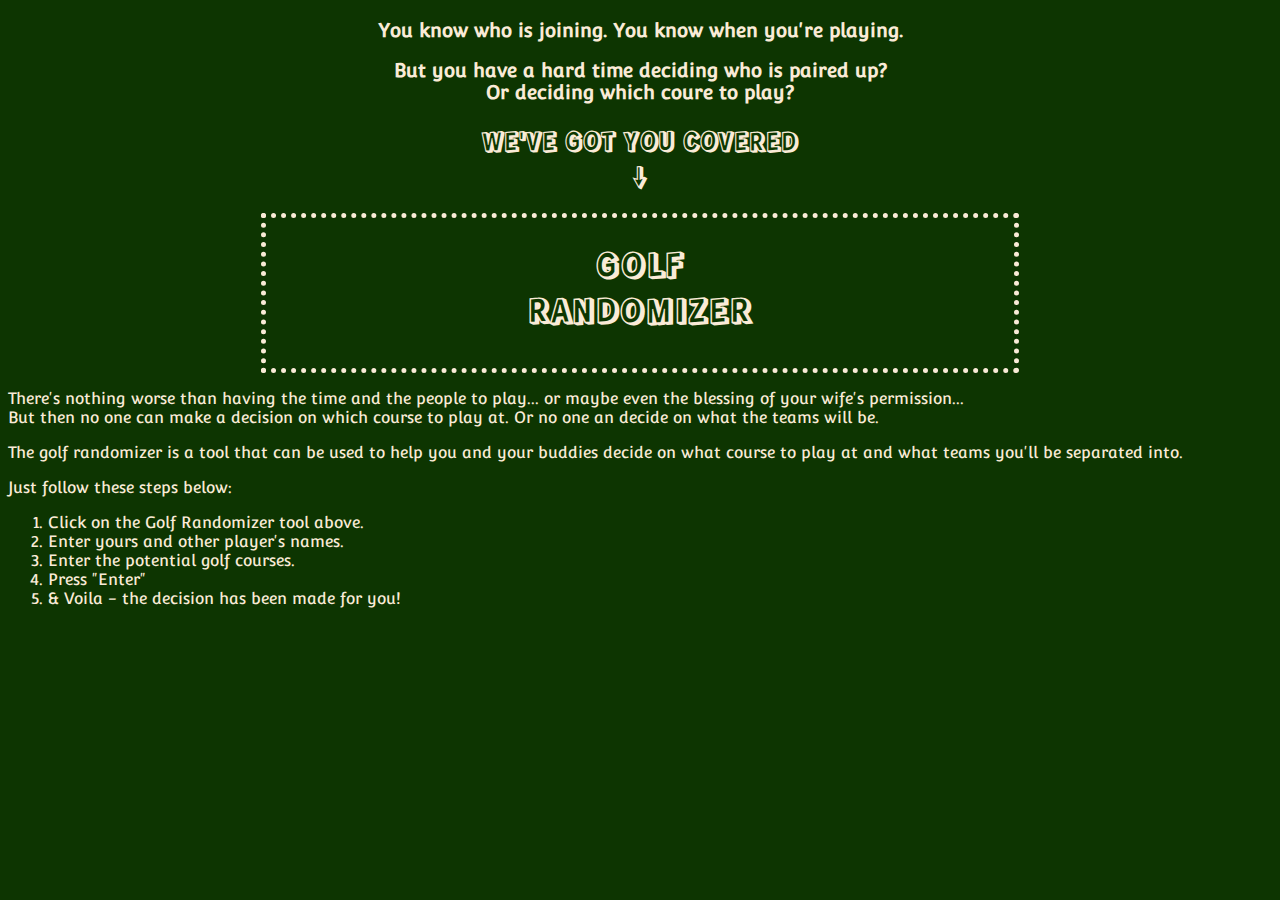
==== index.html @ 0705f85a "Add files via upload" ====
<!DOCTYPE html>
<html lang="en">
<head>
    <meta charset="UTF-8">
    <title>Practice Time</title>
    <link 
        rel="stylesheet"
        href="./styles.css"
    />
    <link rel="preconnect" href="https://fonts.googleapis.com">
    <link rel="preconnect" href="https://fonts.gstatic.com" crossorigin>
    <link href="https://fonts.googleapis.com/css2?family=Rampart+One&display=swap" rel="stylesheet">
    <link rel="preconnect" href="https://fonts.googleapis.com">
    <link rel="preconnect" href="https://fonts.gstatic.com" crossorigin>
    <link href="https://fonts.googleapis.com/css2?family=Convergence&display=swap" rel="stylesheet">
</head>
<body>
    <div id="questions">
        <h3 id="title1">You know who is joining. You know when you're playing.</h3>
        <h3 id="title2">But you have a hard time deciding who is paired up?</br>
        Or deciding which coure to play?</h3>
        <h2 id="title3">We've got you covered</br>
            &#8595</h2>
    </div>

    <a href="./golfrandomizerfake.html" style="text-decoration: none;">
        <div id="clickme">
            <h1>GOLF </br>
            RANDOMIZER</h1>
        
        </div>
    </a>
    <p>There's nothing worse than having the time and the people to play... or maybe even
        the blessing of your wife's permission... </br>
        But then no one can make a decision on which course to play at. Or no one an decide on
        what the teams will be. </p>
    <p>The golf randomizer is a tool that can be used to help you and your buddies decide
        on what course to play at and what teams you'll be separated into.</p>
    <p>Just follow these steps below:</p>
    <ol>
        <li>Click on the Golf Randomizer tool above.</li>
        <li>Enter yours and other player's names.</li>
        <li>Enter the potential golf courses.</li>
        <li>Press "Enter"</li>
        <li>& Voila - the decision has been made for you!</li>
    </ol>
</body>
</html>
---- styles.css ----
html{
    background-color:rgb(13, 53, 1);
        font-family: "Convergence", sans-serif;
        font-weight: 200;
        font-style: normal;
        color:antiquewhite;
      }
      

#questions{
    text-align:center;
    color:antiquewhite;
    
}
#title3{
    text-transform: uppercase;
    font-family: "Rampart One", sans-serif;
        font-weight: 600;
        font-style: normal;
}
h1{text-transform: uppercase;
    font-family: "Rampart One", sans-serif;
        font-weight: 800;
        font-style: normal;
    text-align: center;
    }
#clickme{
    height: 150px;
    width: 300px;
    border:5px dotted antiquewhite;
    margin-left:25%;

    margin-left: 20%;
    margin-right: 20%;
    width: auto;
    padding: 0% 10%;
}
#golfgif{
    border: 0px;
    margin-left: 20%;
    margin-right: 20%;
    width: auto;
    padding: 0% 10%;
}
h1{
    text-align: center;
    color:antiquewhite;
}
p{
    color:antiquewhite;
}
#unwanted{
    color: antiquewhite;
}
#stays{
    color:antiquewhite
}
#short{
    color:antiquewhite
}
#fake{
    color: antiquewhite;
}
#sendmetogroup{
    text-align: center;
}
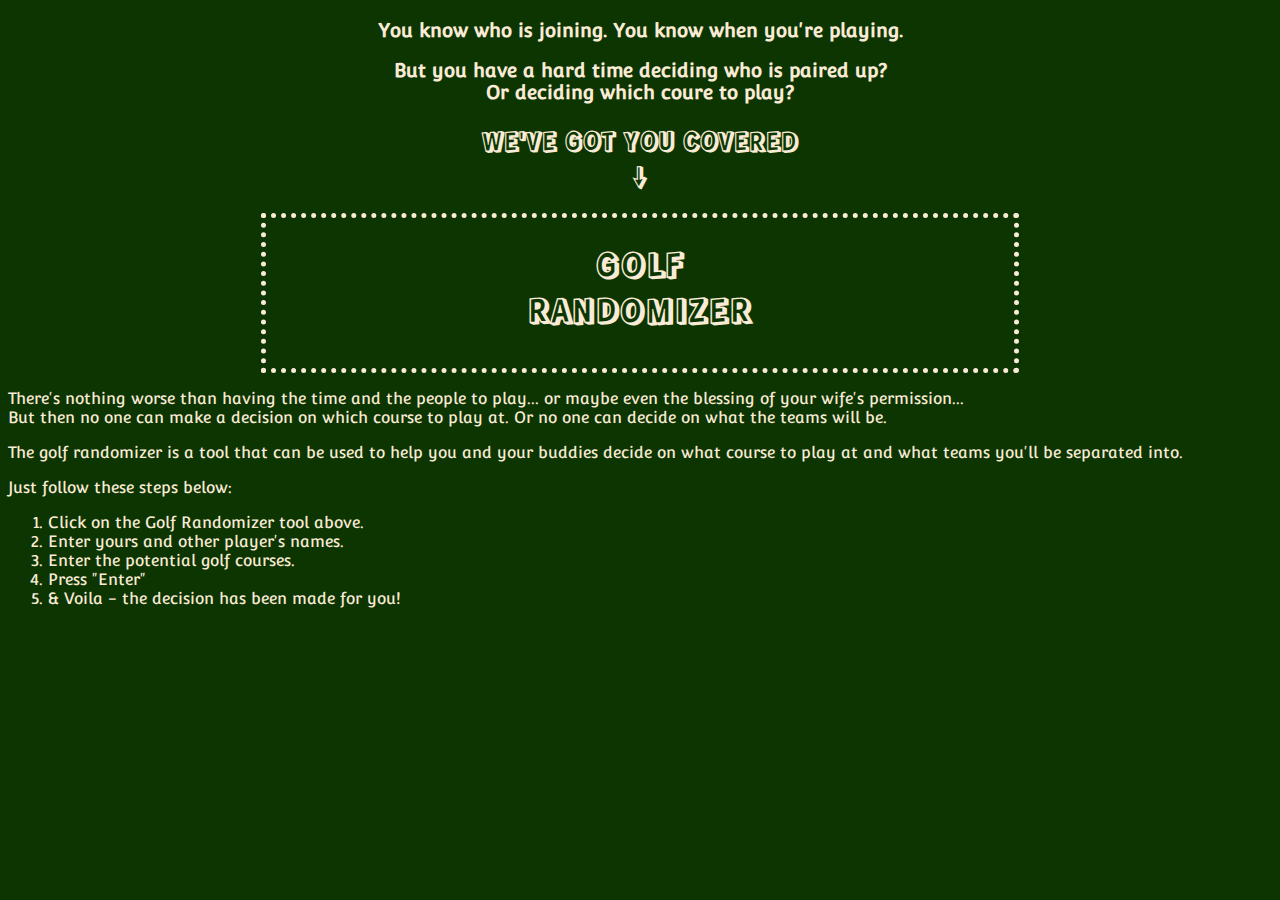
==== commit e94f9d08: "Update index.html" ====
--- a/index.html
+++ b/index.html
@@ -32,7 +32,7 @@
     </a>
     <p>There's nothing worse than having the time and the people to play... or maybe even
         the blessing of your wife's permission... </br>
-        But then no one can make a decision on which course to play at. Or no one an decide on
+        But then no one can make a decision on which course to play at. Or no one can decide on
         what the teams will be. </p>
     <p>The golf randomizer is a tool that can be used to help you and your buddies decide
         on what course to play at and what teams you'll be separated into.</p>
@@ -45,4 +45,4 @@
         <li>& Voila - the decision has been made for you!</li>
     </ol>
 </body>
-</html>+</html>
